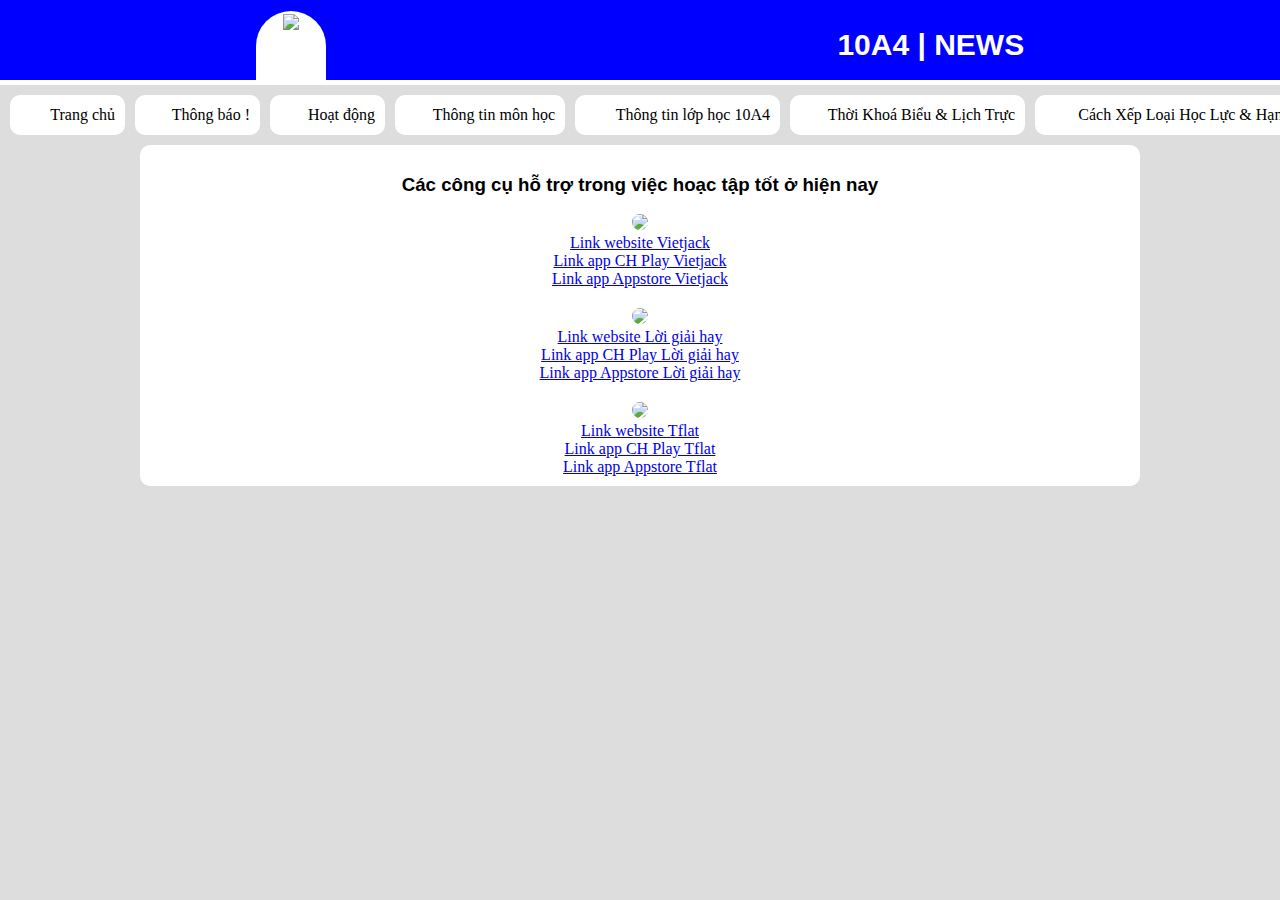
==== docLearn.html @ 4b386094 "Add files via upload" ====
<!DOCTYPE html>
<html lang="en">
<head>
    <meta charset="UTF-8">
    <meta name="viewport" content="width=device-width, initial-scale=1.0">
    <title>LỚP-10A4 | NEWS</title>
    <link rel="icon" href="img/log_Thonglinh.png">
    <link rel="stylesheet" href="style.css">
    <link rel="stylesheet" href="styleSmall.css">
    <!--Link-Font-Icon-->
    <link rel="stylesheet" href="https://cdnjs.cloudflare.com/ajax/libs/font-awesome/6.4.2/css/all.min.css" integrity="sha512-z3gLpd7yknf1YoNbCzqRKc4qyor8gaKU1qmn+CShxbuBusANI9QpRohGBreCFkKxLhei6S9CQXFEbbKuqLg0DA==" crossorigin="anonymous" referrerpolicy="no-referrer" />    
</head>
<body>
    <!--Main-Header-->
    <header id="mainHeader">
        <!--Logo-->
        <div id="boxLogo" style="display: flex; align-items: center; background-color: blue;">
            <!--Container-Logo-->
            <a href="http://thonglinh.dongthap.edu.vn/" target="_blank" rel="noopener noreferrer">
            <div id="boxTemp2" style="display: flex; align-items: center; justify-content: center;">
                <img src="img/log_Thonglinh.png" id="logo">
            </div>
            </a>
        </div>
        <!--Name-Class-->
        <h3> 10A4 | NEWS </h3>
    </header>

    <div id="navbar">
        <!--Home-->
        <a href="index.html" style="text-decoration: none;"><div class="boxItems" style="width: 95px;"><i class="fa fa-home" style="color: blue; font-size: 15px; margin-right: 10px;" aria-hidden="true"></i>Trang chủ</div></a>
        <!--Thong Bao-->
        <a href="thongbao.html" style="text-decoration: none;"><div class="boxItems" style="width: 105px;"><i class="fa fa-bell" style="color: blue; font-size: 15px; margin-right: 10px; margin: 0 10px 0 0;" aria-hidden="true"></i>Thông báo !</div></a>
        <!--HD-->
        <a href="news.html" style="text-decoration: none;"><div class="boxItems" style="width: 95px;"><i class="fa fa-fire" style="color: blue; font-size: 15px; margin-right: 10px; margin: 0 10px 0 0;" aria-hidden="true"></i>Hoạt động</div></a>
        <!--TT BM-->
        <a href="infoMonhoc.html" style="text-decoration: none;"><div class="boxItems" style="width: 150px;"><i class="fa fa-info-circle" style="color: blue; font-size: 15px; margin-right: 10px; margin: 0 10px 0 0;" aria-hidden="true"></i>Thông tin môn học</div></a>
        <!--TT LH-->
        <a href="info10A4.html" style="text-decoration: none;"><div class="boxItems" style="width: 185px;"><i class="fa fa-users" style="color: blue; font-size: 15px; margin-right: 10px; margin: 0 10px 0 0;" aria-hidden="true"></i>Thông tin lớp học 10A4</div></a>
        <!--TKB-->
        <a href="time.html" style="text-decoration: none;"><div class="boxItems" style="width: 215px;"><i class="fa fa-calendar" style="color: blue; font-size: 15px; margin-right: 10px; margin: 0 10px 0 0;" aria-hidden="true"></i>Thời Khoá Biểu & Lịch Trực</div></a>
        <!--CXHKHL-->
        <a href="hocluc-hanhkiem.html" style="text-decoration: none;"><div class="boxItems" style="width: 285px;"><i class="fa fa-graduation-cap" style="color: blue; font-size: 15px; margin-right: 10px; margin: 0 10px 0 0;" aria-hidden="true"></i>Cách Xếp Loại Học Lực & Hạnh Kiểm</div></a>
        <!--LEARN-->
        <a href="docLearn.html" style="text-decoration: none;"><div class="boxItems" style="width: 125px;"><i class="fa fa-file-text" style="color: blue; font-size: 15px; margin-right: 10px; margin: 0 10px 0 0;" aria-hidden="true"></i>Tài liệu học tập</div></a>
        <!--NOI QUY-->
        <a href="noiquy.html" style="text-decoration: none;"><div class="boxItems" style="width: 80px; margin: 0;"><i class="fa fa-sticky-note" style="color: blue; font-size: 15px; margin-right: 10px; margin: 0 10px 0 0;" aria-hidden="true"></i>Nội quy</div></a>
    </div>

    <div id="container">
        <div class="content2" style="padding: 10px; width: calc(98% - 20px);">
            <center><h3 style="font-family: 'Segoe UI', Tahoma, Geneva, Verdana, sans-serif;">Các công cụ hỗ trợ trong việc hoạc tập tốt ở hiện nay</h3></center>
            <center><img src="img/doclearn/Vietjack.png" style="width: 300px; height: auto; border-radius: 10px;"></center>
            <center><a href="https://vietjack.com/" target="_blank" rel="noopener noreferrer">Link website Vietjack</a></center>
            <center><a href="https://play.google.com/store/apps/details?id=com.jsmile.android.vietjack&hl=vi&gl=US" target="_blank" rel="noopener noreferrer">Link app CH Play Vietjack</a></center>
            <center><a href="https://apps.apple.com/us/app/vietjack-h%E1%BB%8Dc-online-1/id1490262941" target="_blank" rel="noopener noreferrer">Link app Appstore Vietjack</a></center>

            <center><img src="img/doclearn/giai-bai-tap-voi-loigiaihay.png" style="width: 300px; height: auto; border-radius: 10px; margin-top: 20px;"></center>
            <center><a href="https://loigiaihay.com/" target="_blank" rel="noopener noreferrer">Link website Lời giải hay</a></center>
            <center><a href="https://play.google.com/store/apps/details?id=com.tp.loigiaihay&hl=en_US" target="_blank" rel="noopener noreferrer">Link app CH Play Lời giải hay</a></center>
            <center><a href="https://apps.apple.com/vn/app/loigiaihay-com-l%E1%BB%9Di-gi%E1%BA%A3i-hay/id1209891610" target="_blank" rel="noopener noreferrer">Link app Appstore Lời giải hay</a></center>

            <center><img src="img/doclearn/tudientflat.jpg" style="width: 300px; height: auto; border-radius: 10px; margin-top: 20px;"></center>
            <center><a href="https://tienganhtflat.com/" target="_blank" rel="noopener noreferrer">Link website Tflat</a></center>
            <center><a href="https://play.google.com/store/apps/details?id=com.vn.dic.e.v.ui&hl=vi&gl=US" target="_blank" rel="noopener noreferrer">Link app CH Play Tflat</a></center>
            <center><a href="https://apps.apple.com/vn/app/t%E1%BB%AB-%C4%91i%E1%BB%83n-anh-vi%E1%BB%87t-tflat/id591049834?l=vi" target="_blank" rel="noopener noreferrer">Link app Appstore Tflat</a></center>

        </div>
    </div>
</body>
</html>
---- style.css ----
body {
    margin: 0;
    background: #ddd;
}
#mainHeader {
    width: 100%;
    height: 70px;
    background-color: white;
    display: flex;
    align-items: center;
    justify-content: space-around;
    background-color: blue;
    padding-top: 10px;
    border-bottom: solid 5px white;
    box-shadow: none;
}
#mainHeader h3 {
    font-size: 30px;
    font-family: 'Segoe UI', Tahoma, Geneva, Verdana, sans-serif;
    color: white;
}
#logo {
    height: 65px;
    width: auto;
}
#boxTemp2 {
    width: 70px;
    height: 70px;
    border-top-left-radius: 35px;
    border-top-right-radius: 35px;
    background-color: white;
    cursor: pointer;
    margin-bottom: -2px;
}


#container {
    margin: 0 auto;
    width: 1020px;
}
#QC {
    width: 98%;
    height: 350px;
    background-color: white;
    border-radius: 10px;
    margin: 10px auto;
    display: flex;
    flex-wrap: wrap;
    align-items: center;
    justify-content: space-around;
    position: relative;
}
#solog {
    width: 50%; height: 100%; display: flex; flex-wrap: wrap; align-items: center; justify-content: center;
}
#newDay {
    width: 50%; height: 100%; display: flex; flex-wrap: wrap; align-items: center; justify-content: center;
}
.fa-chevron-circle-left {
    position: absolute;
    bottom: 10px;
    right: 50px;
    font-size: 30px;
    cursor: pointer;
    opacity: 0.125;
    z-index: 2;
}
.fa-chevron-circle-right {
    position: absolute;
    bottom: 10px;
    right: 10px;
    font-size: 30px;
    cursor: pointer;
    opacity: 0.5;
    z-index: 2;
}
#iconClick {
    display: none;
}
#boxNowtimes {
    width: 100px;
    height: 40px;
    background-color: white;
    margin-left: 10px;
    border-radius: 20px;
    box-shadow: inset 0px 0px 10px 0.5px rgba(0, 0, 0, 0.1);
    display: flex;
    align-items: center;
    justify-content: center;
}
#newDaytable {
    width: 98%;
}
#newDaytable th {
    width: 20%;
    border: solid 1px black;
}
#newDaytable td {
    width: 20%;
    border: solid 1px black;
}
#Learning {
    width: 65%;
    height: 50px;
    border-radius: 10px;
    background-color: #ddd;
    margin-left: 0;
    border: solid 1px black;
    font-size: 20px;
    display: flex;
    align-items: center;
    justify-content: center;
}



#notify {
    width: 98%;
    padding: 5px 0;
    background-color: white;
    margin: 10px auto;
    border-radius: 10px;
    display: flex;
    justify-content: space-between;
    align-items: center;
    cursor: pointer;
}
.fa-bell {
    color: blue;
    font-size: 20px;
    margin-left: 20px;
}










.BoxMon {
    margin: 10px auto 0;
    width: 98%;
    height: 300px;
    background-color: white;
    border-radius: 10px;
    display: flex;
    align-items: center;
    justify-content: space-between;
    flex-wrap: wrap;
}
.BoxMon img {
    height: 90%;
    width: auto;
    margin-left: 10px;
    border-radius: 10px;
}
#infoGV {
    margin: 0 auto;
}
#navbar {
    width: 1595px;
    margin: 10px auto 0;
    display: flex;
    align-items: center;
    padding: 0 10px;
    overflow: auto;
}
.boxItems {
    height: 40px;
    background-color: white;
    border-radius: 10px;
    display: flex;
    align-items: center;
    justify-content: space-between;
    padding: 0 10px;
    color: black;
    margin-right: 10px;
    user-select: none;
}

.containerNews {
    width: calc(98% - 20px);
    background-color: white;
    border-radius: 10px;
    margin: 10px auto;
    padding: 10px
}
.containerNews p {
    text-indent: 20px;
}
.content {
    width: 98%;
    margin: 10px auto;
    background-color: white;
    border-radius: 10px;
}
.content2 {
    width: 98%;
    margin: 10px auto;
    background-color: white;
    border-radius: 10px;
    padding-bottom: 20px;
}
.content2 a {
    margin-top: 10px;
}
.imgBoxcontainer {
    display: flex;
    flex-wrap: wrap;
    justify-content: space-around;
}
.day table {
    width: 100%;
}
.day tr th {
    width: 14%;
    text-align: center;
    border: solid 1px black;
}
.day tr td {
    width: 14%;
    text-align: center;
    border: solid 1px black;
}
---- styleSmall.css ----
@media only screen and (max-width: 1020px) {
    #container {
        width: 100%;
    }
    #solog, #newDay {
        display: flex;
    }
}
@media only screen and (max-width: 640px) {
    .BoxMon {
        height: 200px;
    }
    .BoxMon img {
        margin: 0px auto;
    }
    .imgTinh {
        width: 95%;
    }
    #solog, #newDay {
        width: 100%;
    }
    #newDay {
        display: none;
    }
    #iconClick {
        display: block;
    }
    #Learning {
        margin-left: -30%;
    }
}
@media only screen and (max-width: 1595px) {
    #navbar {
        width: calc(100% - 20px);
    }
}
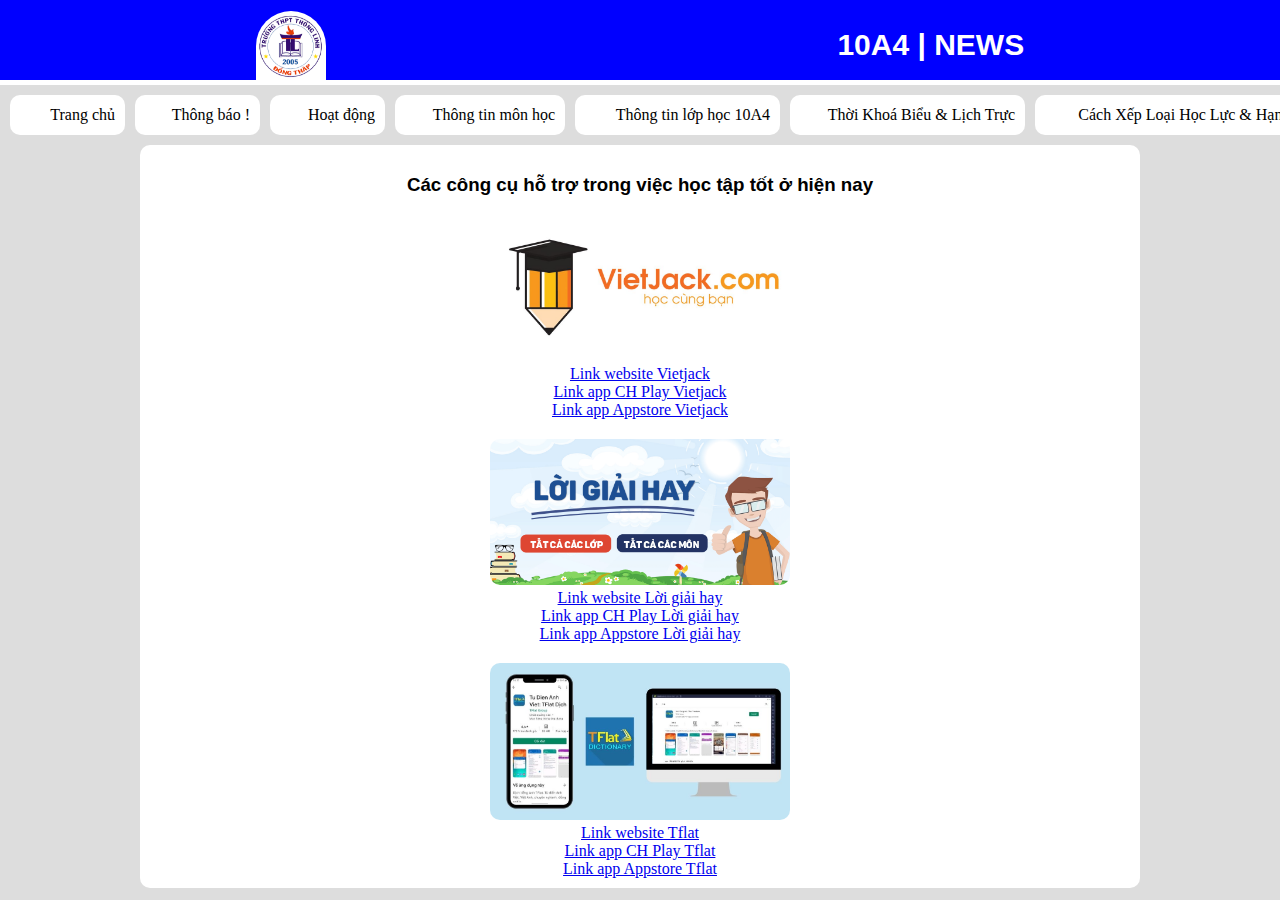
==== commit 2829e00c: "docLearn.html" ====
--- a/docLearn.html
+++ b/docLearn.html
@@ -49,7 +49,7 @@
 
     <div id="container">
         <div class="content2" style="padding: 10px; width: calc(98% - 20px);">
-            <center><h3 style="font-family: 'Segoe UI', Tahoma, Geneva, Verdana, sans-serif;">Các công cụ hỗ trợ trong việc hoạc tập tốt ở hiện nay</h3></center>
+            <center><h3 style="font-family: 'Segoe UI', Tahoma, Geneva, Verdana, sans-serif;">Các công cụ hỗ trợ trong việc học tập tốt ở hiện nay</h3></center>
             <center><img src="img/doclearn/Vietjack.png" style="width: 300px; height: auto; border-radius: 10px;"></center>
             <center><a href="https://vietjack.com/" target="_blank" rel="noopener noreferrer">Link website Vietjack</a></center>
             <center><a href="https://play.google.com/store/apps/details?id=com.jsmile.android.vietjack&hl=vi&gl=US" target="_blank" rel="noopener noreferrer">Link app CH Play Vietjack</a></center>
@@ -68,4 +68,4 @@
         </div>
     </div>
 </body>
-</html>+</html>
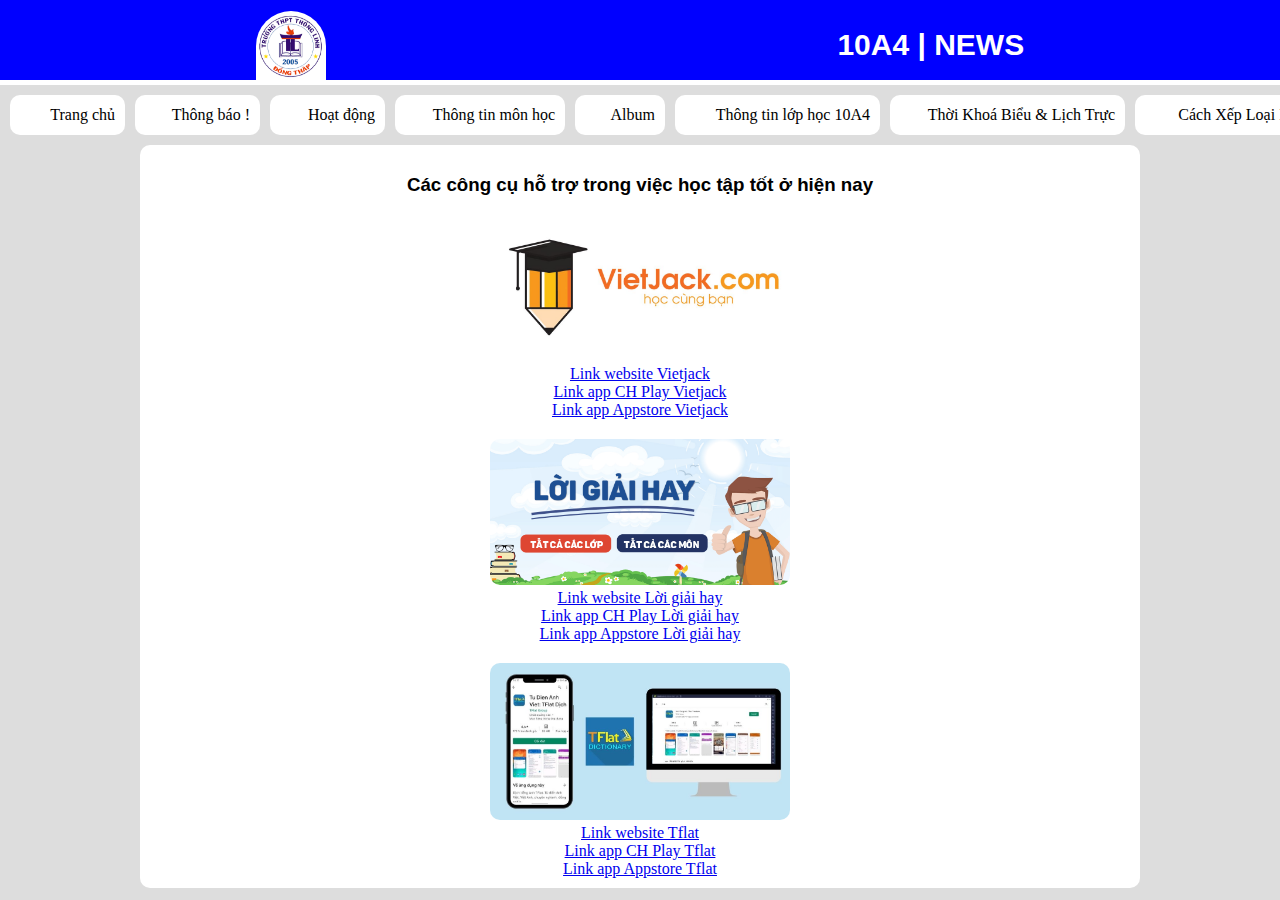
==== commit 7bfe82bd: "docLearn.html" ====
--- a/docLearn.html
+++ b/docLearn.html
@@ -35,6 +35,8 @@
         <a href="news.html" style="text-decoration: none;"><div class="boxItems" style="width: 95px;"><i class="fa fa-fire" style="color: blue; font-size: 15px; margin-right: 10px; margin: 0 10px 0 0;" aria-hidden="true"></i>Hoạt động</div></a>
         <!--TT BM-->
         <a href="infoMonhoc.html" style="text-decoration: none;"><div class="boxItems" style="width: 150px;"><i class="fa fa-info-circle" style="color: blue; font-size: 15px; margin-right: 10px; margin: 0 10px 0 0;" aria-hidden="true"></i>Thông tin môn học</div></a>
+        <!--Album-->
+        <a href="album.html" style="text-decoration: none;"><div class="boxItems" style="width: 70px;"><i class="fa-solid fa-image" style="color: blue; font-size: 15px; margin-right: 10px; margin: 0 10px 0 0;" aria-hidden="true"></i>Album</div></a>
         <!--TT LH-->
         <a href="info10A4.html" style="text-decoration: none;"><div class="boxItems" style="width: 185px;"><i class="fa fa-users" style="color: blue; font-size: 15px; margin-right: 10px; margin: 0 10px 0 0;" aria-hidden="true"></i>Thông tin lớp học 10A4</div></a>
         <!--TKB-->
